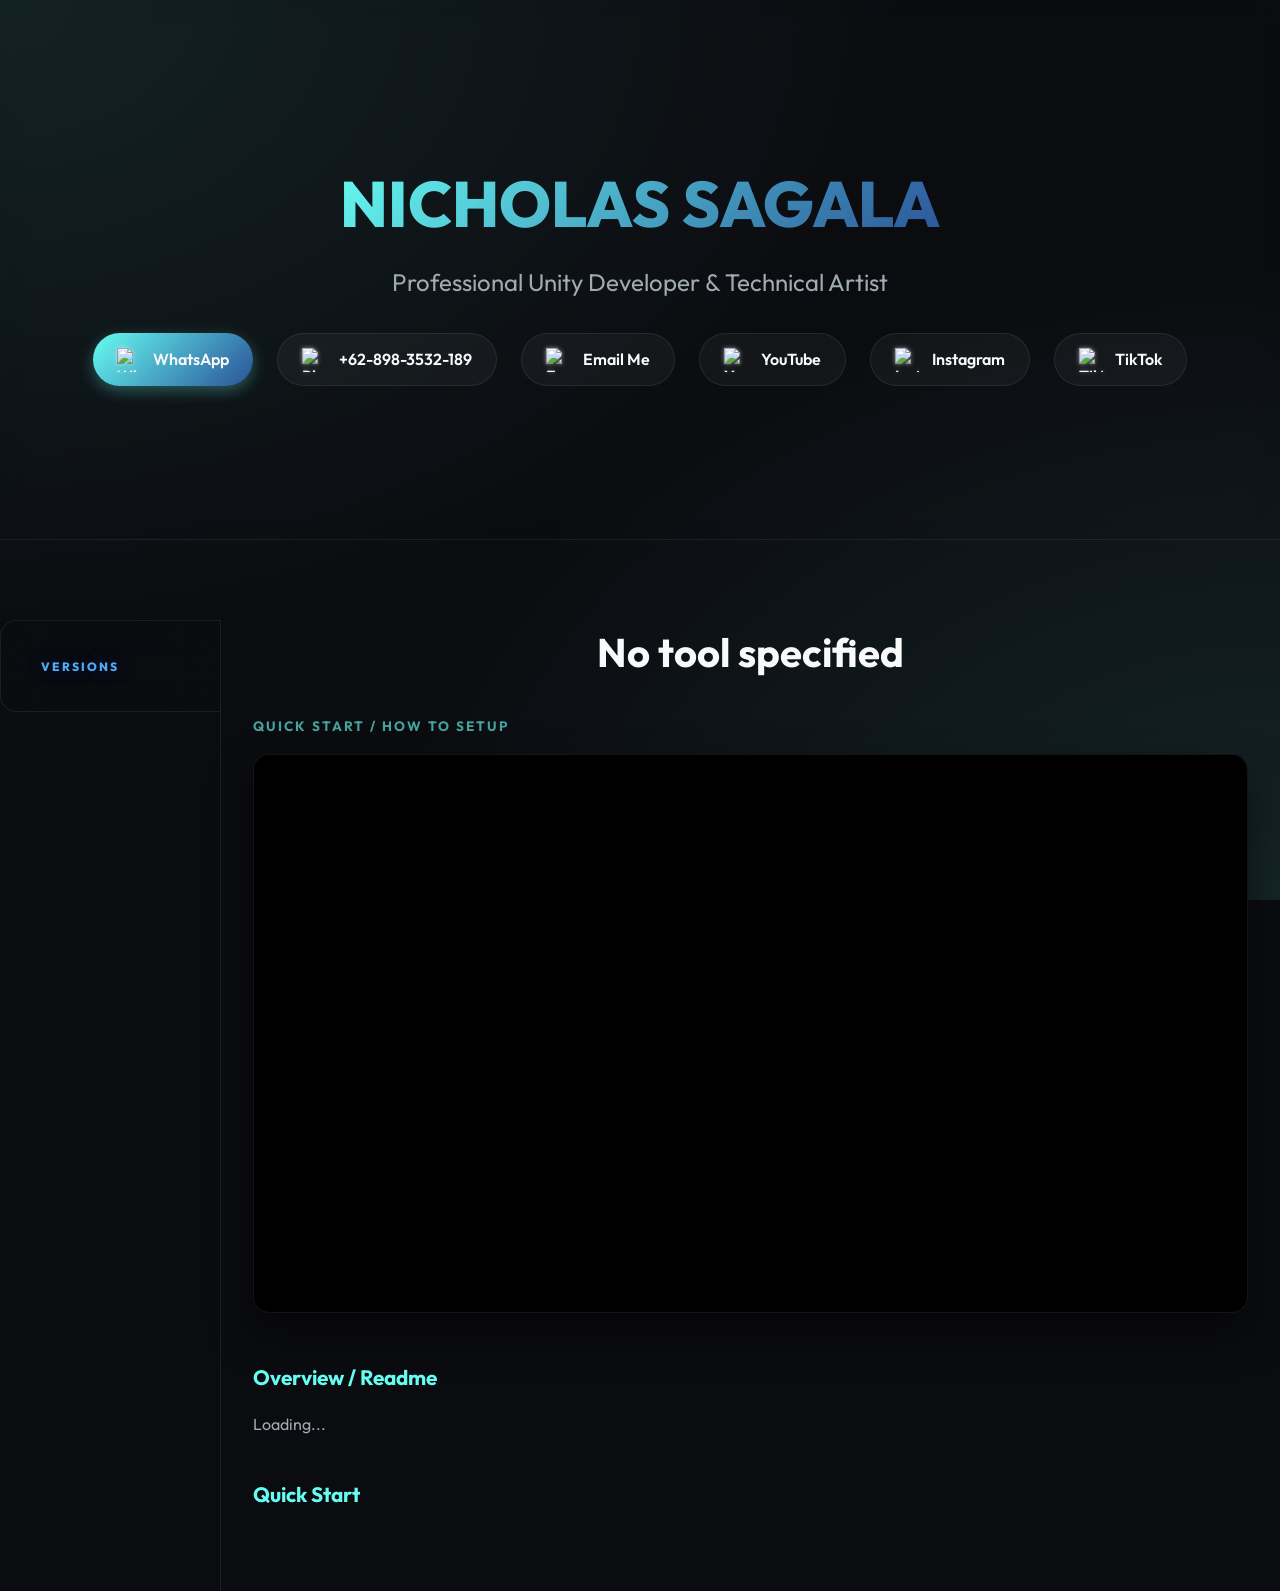
==== tool-detail.html @ 27345254 "good" ====
<!DOCTYPE html>
<html lang="en">
<head>
    <meta charset="UTF-8">
    <meta name="viewport" content="width=device-width, initial-scale=1.0">
    <title>Tool Detail — Nicholas Sagala</title>
    <meta name="description" content="Unity Editor Tool by Nicholas Sagala">
    <link rel="stylesheet" href="style.css">
</head>
<body>

    <header class="hero">
        <h1>NICHOLAS SAGALA</h1>
        <p>Professional Unity Developer & Technical Artist</p>

        <div class="social-links">
            <a href="https://wa.me/628983532189" target="_blank" class="primary-btn">
                <img src="https://cdn-icons-png.flaticon.com/512/733/733585.png" alt="WhatsApp">
                WhatsApp
            </a>
            <a href="tel:+628983532189">
                <img src="https://cdn-icons-png.flaticon.com/512/159/159832.png" alt="Phone">
                +62-898-3532-189
            </a>
            <a href="mailto:nicholas.indonesia1945@gmail.com">
                <img src="https://cdn-icons-png.flaticon.com/512/732/732200.png" alt="Email">
                Email Me
            </a>
            <a href="https://www.youtube.com/@sagalanichol" target="_blank">
                <img src="https://cdn-icons-png.flaticon.com/512/1384/1384060.png" alt="YouTube">
                YouTube
            </a>
            <a href="https://www.instagram.com/sagalanichol" target="_blank">
                <img src="https://cdn-icons-png.flaticon.com/512/2111/2111463.png" alt="Instagram">
                Instagram
            </a>
            <a href="https://www.tiktok.com/@sagalanicholdev" target="_blank">
                <img src="https://cdn-icons-png.flaticon.com/512/3046/3046121.png" alt="TikTok">
                TikTok
            </a>
        </div>
    </header>

    <div class="main-layout" id="detail-app">
        <nav class="side-tabs version-sidebar">
            <div class="version-sidebar-header">Versions</div>
            <div class="version-list" id="version-list">
                <!-- populated by JS -->
            </div>
        </nav>

        <div class="container tab-content detail-content active">
            <h2 class="section-title-main" id="detail-title">Loading...</h2>

            <div class="detail-video-section">
                <span class="detail-video-label">Quick Start / How To Setup</span>
                <div class="large-video-container">
                    <iframe id="detail-video" src="" allowfullscreen></iframe>
                </div>
            </div>

            <div class="detail-quickstart">
                <div class="detail-readme">
                    <h3>Overview / Readme</h3>
                    <p id="detail-readme-text">Loading...</p>
                </div>
                <div class="detail-steps">
                    <h3>Quick Start</h3>
                    <ol id="detail-steps-list">
                        <!-- populated by JS -->
                    </ol>
                </div>
            </div>
        </div>
    </div>

    <script>
        document.addEventListener('DOMContentLoaded', () => {
            const params = new URLSearchParams(window.location.search);
            const toolId = params.get('tool');
            if (!toolId) {
                document.getElementById('detail-title').textContent = 'No tool specified';
                return;
            }

            fetch('published-tools.json')
                .then(res => res.json())
                .then(data => {
                    const tool = data.tools.find(t => t.id === toolId);
                    if (!tool) {
                        document.getElementById('detail-title').textContent = 'Tool not found';
                        return;
                    }

                    document.title = tool.title + ' — Nicholas Sagala';
                    document.getElementById('detail-title').textContent = tool.title;
                    document.getElementById('detail-video').src = 'https://www.youtube.com/embed/' + tool.video;
                    document.getElementById('detail-readme-text').textContent = tool.description;

                    const stepsList = document.getElementById('detail-steps-list');
                    tool.quickStartSteps.forEach(step => {
                        const li = document.createElement('li');
                        li.textContent = step;
                        stepsList.appendChild(li);
                    });

                    const versionList = document.getElementById('version-list');
                    tool.versions.forEach(v => {
                        const a = document.createElement('a');
                        a.className = 'version-link';
                        a.href = v.url;
                        a.textContent = 'v' + v.version + ' .unitypackage';
                        a.target = '_blank';
                        versionList.appendChild(a);
                    });
                })
                .catch(err => {
                    document.getElementById('detail-title').textContent = 'Failed to load tool data';
                    console.error(err);
                });
        });
    </script>
</body>
</html>
---- style.css ----
@import url('https://fonts.googleapis.com/css2?family=Outfit:wght@300;400;600;800&family=JetBrains+Mono&display=swap');

:root {
    --bg-color: #0b0c10;
    --card-bg: rgba(255, 255, 255, 0.04);
    --card-border: rgba(255, 255, 255, 0.08);
    --card-hover: rgba(255, 255, 255, 0.08);
    --text-main: #f8f9fa;
    --text-muted: #a0aab2;
    --accent: #66fcf1;
    --accent-secondary: #45a29e;
    --gradient: linear-gradient(135deg, var(--accent) 0%, #2a5298 100%);
    --danger: rgba(46, 204, 113, 0.1);
    --danger-border: rgba(46, 204, 113, 0.4);
}

* {
    box-sizing: border-box;
    margin: 0;
    padding: 0;
}

body {
    background-color: var(--bg-color);
    background-image:
        radial-gradient(at 0% 0%, rgba(69, 162, 158, 0.15) 0px, transparent 50%),
        radial-gradient(at 100% 100%, rgba(102, 252, 241, 0.1) 0px, transparent 50%);
    background-attachment: fixed;
    color: var(--text-main);
    font-family: 'Outfit', sans-serif;
    line-height: 1.6;
    overflow-x: hidden;
}

/* Navbar / Hero */
.hero {
    min-height: 60vh;
    display: flex;
    flex-direction: column;
    justify-content: center;
    align-items: center;
    text-align: center;
    padding: 2rem;
    position: relative;
    border-bottom: 1px solid var(--card-border);
    backdrop-filter: blur(10px);
    margin-bottom: 3rem;
}

.hero h1 {
    font-size: 4rem;
    font-weight: 800;
    margin-bottom: 0.5rem;
    background: var(--gradient);
    -webkit-background-clip: text;
    background-clip: text;
    -webkit-text-fill-color: transparent;
    animation: fadeInDown 1s ease-out;
}

.hero p {
    font-size: 1.5rem;
    color: var(--text-muted);
    margin-bottom: 2rem;
    animation: fadeInUp 1s ease-out 0.2s both;
}

.social-links {
    display: flex;
    gap: 1.5rem;
    flex-wrap: wrap;
    justify-content: center;
    animation: fadeInUp 1s ease-out 0.4s both;
}

.social-links a {
    display: flex;
    align-items: center;
    gap: 0.8rem;
    padding: 0.8rem 1.5rem;
    background: var(--card-bg);
    border: 1px solid var(--card-border);
    border-radius: 50px;
    color: var(--text-main);
    text-decoration: none;
    font-weight: 600;
    transition: all 0.3s cubic-bezier(0.4, 0, 0.2, 1);
    backdrop-filter: blur(5px);
}

.social-links a img {
    width: 24px;
    height: 24px;
    filter: drop-shadow(0 0 2px rgba(255, 255, 255, 0.5));
}

.social-links a:hover {
    transform: translateY(-5px);
    background: var(--card-hover);
    border-color: var(--accent);
    box-shadow: 0 10px 20px rgba(102, 252, 241, 0.15);
}

.social-links a.primary-btn {
    background: var(--gradient);
    border: none;
    box-shadow: 0 5px 15px rgba(102, 252, 241, 0.3);
}

.social-links a.primary-btn:hover {
    box-shadow: 0 10px 25px rgba(102, 252, 241, 0.5);
}

/* Portfolio Section */
.container {
    max-width: 1400px;
    margin: 0 auto;
    padding: 0 2rem 4rem 2rem;
}

.section-title-main {
    font-size: 2.5rem;
    margin-bottom: 2rem;
    text-align: center;
    color: var(--text-main);
}

.grid-container {
    display: grid;
    grid-template-columns: repeat(auto-fill, minmax(600px, 1fr));
    gap: 2rem;
}

/* Project Card */
.project-card {
    background: var(--card-bg);
    border: 1px solid var(--card-border);
    border-radius: 16px;
    padding: 2rem;
    backdrop-filter: blur(10px);
    transition: transform 0.3s ease, border-color 0.3s ease;
    display: flex;
    flex-direction: column;
}

.project-card:hover {
    transform: translateY(-5px);
    border-color: var(--accent-secondary);
}

.project-card h2 {
    font-size: 2rem;
    margin-bottom: 0.5rem;
    color: var(--accent);
}

.project-card .subtitle {
    color: var(--text-muted);
    font-size: 1.1rem;
    margin-bottom: 1.5rem;
}

.media-row {
    display: grid;
    grid-template-columns: 1fr 1fr;
    gap: 1rem;
    margin-bottom: 1.5rem;
}

.slideshow-container {
    position: relative;
    border-radius: 12px;
    overflow: hidden;
    aspect-ratio: 16/9;
    background: #000;
    box-shadow: 0 10px 20px rgba(0, 0, 0, 0.5);
    border: 1px solid var(--card-border);
}

.slide-track {
    width: 100%;
    height: 100%;
    position: relative;
}

.slide {
    position: absolute;
    top: 0;
    left: 0;
    width: 100%;
    height: 100%;
    opacity: 0;
    transition: opacity 0.5s ease-in-out;
    object-fit: cover;
    pointer-events: none;
}

.slide.active {
    opacity: 1;
    pointer-events: auto;
}

iframe.slide {
    border: none;
}

.nav-btn {
    position: absolute;
    top: 50%;
    transform: translateY(-50%);
    background: rgba(11, 12, 16, 0.7);
    color: var(--accent);
    border: 1px solid var(--card-border);
    width: 40px;
    height: 40px;
    border-radius: 50%;
    display: flex;
    align-items: center;
    justify-content: center;
    cursor: pointer;
    z-index: 10;
    transition: all 0.2s;
    backdrop-filter: blur(5px);
}

.nav-btn:hover {
    background: var(--accent);
    color: var(--bg-color);
}

.prev-btn {
    left: 10px;
}

.next-btn {
    right: 10px;
}

/* Content sections */
.content-group {
    margin-bottom: 1rem;
}

.section-title {
    font-size: 1.2rem;
    font-weight: 800;
    color: var(--text-main);
    margin-bottom: 0.5rem;
    text-transform: uppercase;
    letter-spacing: 1px;
    display: flex;
    align-items: center;
    gap: 0.5rem;
}

.section-title::before {
    content: '';
    display: block;
    width: 10px;
    height: 10px;
    background: var(--accent);
    border-radius: 50%;
}

.project-card p {
    color: var(--text-muted);
    font-size: 1rem;
    line-height: 1.7;
}

.project-card b {
    color: var(--text-main);
}

/* Tags for Tech Stack (if we convert string to tags later, or just style the paragraph) */
.tech-stack {
    font-family: 'JetBrains Mono', monospace;
    font-size: 0.9rem !important;
    background: rgba(0, 0, 0, 0.3);
    padding: 10px;
    border-radius: 8px;
    border: 1px solid var(--card-border);
    color: var(--accent-secondary) !important;
}

/* Call to Action Project Links */
.more-btn {
    display: inline-flex;
    align-items: center;
    justify-content: center;
    margin-top: auto;
    padding: 12px 24px;
    background: transparent;
    border: 2px solid var(--accent);
    color: var(--accent);
    border-radius: 8px;
    text-decoration: none;
    font-weight: 600;
    text-transform: uppercase;
    letter-spacing: 1px;
    transition: all 0.3s;
    cursor: pointer;
}

.more-btn:hover {
    background: var(--accent);
    color: var(--bg-color);
    box-shadow: 0 0 15px rgba(102, 252, 241, 0.4);
}

/* Play Store Box */
.playstore-warning {
    margin-top: 1.5rem;
    padding: 1.2rem;
    background: rgba(46, 204, 113, 0.1);
    border: 1px solid rgba(46, 204, 113, 0.4);
    border-radius: 8px;
    border-left: 4px solid #2ecc71;
}

.warning-title {
    color: #2ecc71;
    font-weight: 700;
    font-size: 1rem;
    margin-bottom: 0.75rem;
    letter-spacing: 0.5px;
}

.proof-image {
    width: 100%;
    max-width: 300px;
    display: block;
    margin: 1rem auto 0;
    border-radius: 8px;
    border: 2px solid var(--danger-border);
    transition: transform 0.3s ease;
}

.proof-image:hover {
    transform: scale(1.05);
}

/* Animations */
/* Main Layout & Tabs */
.main-layout {
    display: flex;
    max-width: 1600px;
    margin: 0 auto;
    position: relative;
    padding-top: 2rem;
}

.side-tabs {
    width: 250px;
    height: fit-content;
    position: sticky;
    top: 2rem;
    padding: 1rem;
    display: flex;
    flex-direction: column;
    gap: 1rem;
    background: rgba(11, 12, 16, 0.5);
    backdrop-filter: blur(20px);
    border-radius: 16px 0 0 16px;
    border: 1px solid var(--card-border);
    border-right: none;
    z-index: 100;
}

.tab-btn {
    padding: 1rem 1.5rem;
    background: transparent;
    border: 1px solid transparent;
    border-radius: 12px;
    color: var(--text-muted);
    font-size: 1rem;
    font-weight: 600;
    text-align: left;
    cursor: pointer;
    text-decoration: none;
    transition: all 0.3s cubic-bezier(0.4, 0, 0.2, 1);
    display: flex;
    align-items: center;
    gap: 0.8rem;
    position: relative;
}

.tab-btn .icon {
    font-size: 1.2rem;
}

.tab-btn:hover {
    background: var(--card-hover);
    color: var(--text-main);
    transform: translateX(5px);
}

.tab-btn.active {
    background: var(--card-bg);
    border-color: var(--accent);
    color: var(--accent);
    box-shadow: 0 5px 15px rgba(102, 252, 241, 0.1);
}

.tab-btn.active::after {
    content: '';
    position: absolute;
    right: 0;
    width: 4px;
    height: 20px;
    background: var(--accent);
    border-radius: 2px 0 0 2px;
}

/* Tab Content Logic */
.tab-content {
    display: none;
    flex: 1;
    padding: 0 2rem 4rem 2rem;
    border-left: 1px solid var(--card-border);
}

.tab-content.active {
    display: block;
    animation: fadeIn 0.5s ease;
}

@keyframes fadeIn {
    from {
        opacity: 0;
        transform: translateY(10px);
    }

    to {
        opacity: 1;
        transform: translateY(0);
    }
}

/* Tooling Section Redesign */
.tooling-grid {
    display: flex;
    flex-direction: column;
    gap: 4rem;
    margin-bottom: 4rem;
}

.tool-card {
    display: flex;
    flex-direction: column;
    background: var(--card-bg);
    border: 1px solid var(--card-border);
    border-radius: 24px;
    padding: 3rem;
    backdrop-filter: blur(15px);
    transition: all 0.4s cubic-bezier(0.4, 0, 0.2, 1);
}

.tool-card:hover {
    border-color: var(--accent-secondary);
    box-shadow: 0 15px 45px rgba(0, 0, 0, 0.4);
    transform: translateY(-5px);
}

.tool-top-row {
    display: grid;
    grid-template-columns: 1fr 1.5fr;
    gap: 3rem;
    align-items: start;
    margin-bottom: 3rem;
}

.tool-info-panel {
    display: flex;
    flex-direction: column;
    gap: 1.8rem;
}

.tool-info-panel h2 {
    font-size: 2.5rem;
    color: var(--accent);
    margin: 0;
    line-height: 1.1;
}

.tool-info-panel .subtitle {
    font-size: 1.1rem;
    color: var(--text-muted);
    font-weight: 500;
}

.content-group {
    display: flex;
    flex-direction: column;
    gap: 0.8rem;
}

.content-group p {
    line-height: 1.6;
    margin: 0;
}

.tool-media-panel {
    width: 100%;
}

.large-video-container {
    width: 100%;
    aspect-ratio: 16/9;
    border-radius: 16px;
    overflow: hidden;
    background: #000;
    border: 1px solid var(--card-border);
    box-shadow: 0 20px 40px rgba(0, 0, 0, 0.5);
}

.large-video-container iframe {
    width: 100%;
    height: 100%;
    border: none;
}

/* Horizontal Flowchart Workflow */
.tool-workflow-panel {
    border-top: 1px solid var(--card-border);
    padding-top: 2.5rem;
}

.tool-workflow-panel .section-title {
    margin-bottom: 2rem;
    font-size: 1.2rem;
    text-transform: uppercase;
    letter-spacing: 2px;
    color: var(--accent-secondary);
}

.flow-list {
    display: flex;
    flex-direction: row;
    gap: 0;
    list-style: none;
    padding: 0;
    margin: 0;
    width: 100%;
    justify-content: space-between;
}

.flow-list li {
    flex: 1;
    position: relative;
    padding-right: 2rem;
}

.flow-list li:not(:last-child)::after {
    content: '';
    position: absolute;
    top: 25px;
    right: -10px;
    width: calc(100% - 40px);
    height: 2px;
    background: linear-gradient(90deg, var(--accent-secondary) 0%, transparent 100%);
    z-index: 1;
}

.flow-step {
    display: flex;
    flex-direction: column;
    gap: 0.8rem;
    position: relative;
    z-index: 2;
}

.step-icon {
    width: 50px;
    height: 50px;
    background: var(--card-bg);
    border: 2px solid var(--accent-secondary);
    border-radius: 50%;
    display: flex;
    align-items: center;
    justify-content: center;
    font-weight: 800;
    color: var(--accent);
    font-size: 1.2rem;
    box-shadow: 0 0 15px rgba(102, 252, 241, 0.2);
}

.flow-step b {
    font-size: 1.1rem;
    color: var(--text-main);
}

.flow-step p {
    font-size: 0.9rem;
    color: var(--text-muted);
    margin: 0;
    line-height: 1.4;
}

/* Published Tools Grid */
.pub-grid {
    display: grid;
    grid-template-columns: repeat(2, 1fr);
    gap: 2rem;
    margin-bottom: 4rem;
}

.pub-card {
    display: flex;
    flex-direction: column;
    background: var(--card-bg);
    border: 1px solid var(--card-border);
    border-radius: 24px;
    padding: 2rem;
    transition: all 0.4s cubic-bezier(0.4, 0, 0.2, 1);
}

.pub-card:hover {
    border-color: var(--accent);
    box-shadow: 0 15px 45px rgba(0, 0, 0, 0.4);
    transform: translateY(-5px);
}

.pub-video {
    width: 100%;
    aspect-ratio: 16 / 9;
    border-radius: 16px;
    overflow: hidden;
    margin-bottom: 1.5rem;
    background: #000;
    border: 1px solid var(--card-border);
    box-shadow: 0 20px 40px rgba(0, 0, 0, 0.5);
}

.pub-video iframe {
    width: 100%;
    height: 100%;
    border: none;
}

.pub-info {
    display: flex;
    flex-direction: column;
    gap: 0.6rem;
    margin-bottom: 1.5rem;
    flex: 1;
}

.pub-info h3 {
    font-size: 1.4rem;
    color: var(--accent);
    margin: 0;
}

.pub-overview {
    font-size: 1rem;
    color: var(--text-main);
    font-weight: 500;
    margin: 0;
    line-height: 1.5;
}

.pub-desc {
    font-size: 0.9rem;
    color: var(--text-muted);
    margin: 0;
    line-height: 1.6;
}

.pub-btn {
    display: inline-flex;
    align-items: center;
    justify-content: center;
    padding: 0.8rem 1.5rem;
    background: transparent;
    border: 1px solid var(--accent);
    border-radius: 12px;
    color: var(--accent);
    font-size: 0.95rem;
    font-weight: 600;
    text-decoration: none;
    transition: all 0.3s ease;
    align-self: flex-start;
}

.pub-btn:hover {
    background: var(--accent);
    color: var(--bg-color);
    box-shadow: 0 0 20px rgba(102, 252, 241, 0.3);
}

/* Tool Detail Page */
.version-sidebar {
    display: flex;
    flex-direction: column;
    gap: 0.3rem;
    padding: 1.5rem;
    width: 220px;
    min-width: 220px;
}

.version-sidebar-header {
    font-size: 0.75rem;
    text-transform: uppercase;
    letter-spacing: 2px;
    color: #4dabf7;
    padding: 0.75rem 1rem 0.4rem 1rem;
    font-weight: 800;
    text-shadow: 0 0 20px rgba(0, 119, 255, 0.3);
}

.version-list {
    display: flex;
    flex-direction: column;
    gap: 0.4rem;
}

.version-link {
    display: flex;
    align-items: center;
    gap: 0.7rem;
    padding: 0.8rem 1rem;
    border-radius: 10px;
    color: #e0eaff;
    text-decoration: none;
    font-size: 0.85rem;
    font-family: 'JetBrains Mono', monospace;
    background: linear-gradient(135deg, rgba(0, 119, 255, 0.12), rgba(0, 180, 255, 0.06));
    border: 1px solid rgba(0, 119, 255, 0.25);
    transition: all 0.25s ease;
    position: relative;
}

.version-link::before {
    content: '⬇';
    font-size: 0.9rem;
    color: #4dabf7;
}

.version-link:hover {
    background: linear-gradient(135deg, rgba(0, 119, 255, 0.25), rgba(0, 180, 255, 0.12));
    border-color: #4dabf7;
    color: #fff;
    transform: translateX(6px);
    box-shadow: 0 0 25px rgba(0, 119, 255, 0.3), 0 0 60px rgba(0, 119, 255, 0.1);
}

.version-link:hover::before {
    color: #fff;
}

.detail-content {
    animation: fadeIn 0.5s ease;
}

.detail-video-section {
    margin: 2rem 0 3rem 0;
}

.detail-video-label {
    display: block;
    font-size: 0.85rem;
    text-transform: uppercase;
    letter-spacing: 2px;
    color: var(--accent-secondary);
    margin-bottom: 1rem;
    font-weight: 700;
}

.detail-quickstart {
    display: flex;
    flex-direction: column;
    gap: 2.5rem;
}

.detail-readme h3,
.detail-steps h3 {
    font-size: 1.3rem;
    color: var(--accent);
    margin: 0 0 1rem 0;
}

.detail-readme p {
    font-size: 1rem;
    color: var(--text-muted);
    line-height: 1.7;
    margin: 0;
}

.detail-steps ol {
    display: flex;
    flex-direction: column;
    gap: 1rem;
    padding-left: 1.5rem;
}

.detail-steps li {
    font-size: 1rem;
    color: var(--text-main);
    line-height: 1.6;
    padding-left: 0.5rem;
}

.detail-steps li::marker {
    color: var(--accent);
    font-weight: 700;
}

/* Animations */
@keyframes fadeInUp {
    from {
        opacity: 0;
        transform: translateY(20px);
    }

    to {
        opacity: 1;
        transform: translateY(0);
    }
}

@keyframes fadeInDown {
    from {
        opacity: 0;
        transform: translateY(-20px);
    }

    to {
        opacity: 1;
        transform: translateY(0);
    }
}



/* Video Carousel (for tools with multiple videos) */
.video-carousel {
    width: 100%;
    display: flex;
    flex-direction: column;
    gap: 1rem;
}

.video-carousel-track {
    position: relative;
    width: 100%;
}

.video-slide {
    display: none;
}

.video-slide.active {
    display: block;
}

.video-carousel-controls {
    display: flex;
    align-items: center;
    justify-content: center;
    gap: 1.5rem;
}

.vid-nav-btn {
    background: var(--card-bg);
    border: 1px solid var(--accent-secondary);
    color: var(--accent);
    width: 40px;
    height: 40px;
    border-radius: 50%;
    cursor: pointer;
    font-size: 1rem;
    display: flex;
    align-items: center;
    justify-content: center;
    transition: all 0.2s ease;
}

.vid-nav-btn:hover {
    background: var(--accent-secondary);
    color: var(--bg-color);
}

.vid-counter {
    font-size: 0.9rem;
    color: var(--text-muted);
    font-family: 'JetBrains Mono', monospace;
    min-width: 40px;
    text-align: center;
}

/* Classified Project Styles */
.classified-project {
    position: relative;
    overflow: hidden;
}

.title-row {
    display: flex;
    align-items: center;
    gap: 1.5rem;
    flex-wrap: wrap;
}

.classified-badge {
    background: rgba(255, 69, 58, 0.15);
    /* Soft red */
    color: #ff453a;
    border: 1px solid #ff453a;
    padding: 0.4rem 1rem;
    border-radius: 50px;
    font-size: 0.8rem;
    font-weight: 800;
    letter-spacing: 1px;
    text-transform: uppercase;
    box-shadow: 0 0 10px rgba(255, 69, 58, 0.2);
}

.nda-note {
    font-size: 0.85rem;
    color: #ff453a;
    font-style: italic;
    background: rgba(255, 69, 58, 0.05);
    padding: 1rem;
    border-radius: 12px;
    border-left: 3px solid #ff453a;
    margin-top: 1rem;
    display: flex;
    align-items: center;
    gap: 0.8rem;
}

.nda-note i {
    font-size: 1rem;
}

/* Responsive Styles */
@media (max-width: 1200px) {
    .pub-grid {
        grid-template-columns: 1fr;
    }

    .tool-top-row {
        grid-template-columns: 1fr;
        gap: 2rem;
    }

    .flow-list {
        display: grid;
        grid-template-columns: repeat(2, 1fr);
        gap: 2rem;
    }

    .flow-list li {
        padding-right: 0;
    }

    .flow-list li:not(:last-child)::after {
        display: none;
    }
}

@media (max-width: 768px) {
    .tool-card {
        padding: 2rem;
    }

    .tool-info-panel h2 {
        font-size: 2rem;
    }

    .flow-list {
        grid-template-columns: 1fr;
    }

    .main-layout {
        flex-direction: column;
    }

    .side-tabs,
    .version-sidebar {
        width: 100%;
        position: static;
        flex-direction: row;
        border-radius: 0;
        padding: 0.5rem;
        overflow-x: auto;
    }

    .version-sidebar {
        flex-direction: column;
        width: 100%;
        min-width: unset;
    }

    .version-sidebar-header {
        display: none;
    }

    .version-list {
        flex-direction: row;
        flex-wrap: wrap;
        gap: 0.3rem;
    }

    .version-link {
        padding: 0.4rem 0.8rem;
        font-size: 0.8rem;
        border: 1px solid var(--card-border);
        border-radius: 8px;
    }

    .tab-content {
        padding: 2rem 1rem;
        border-left: none;
    }
}
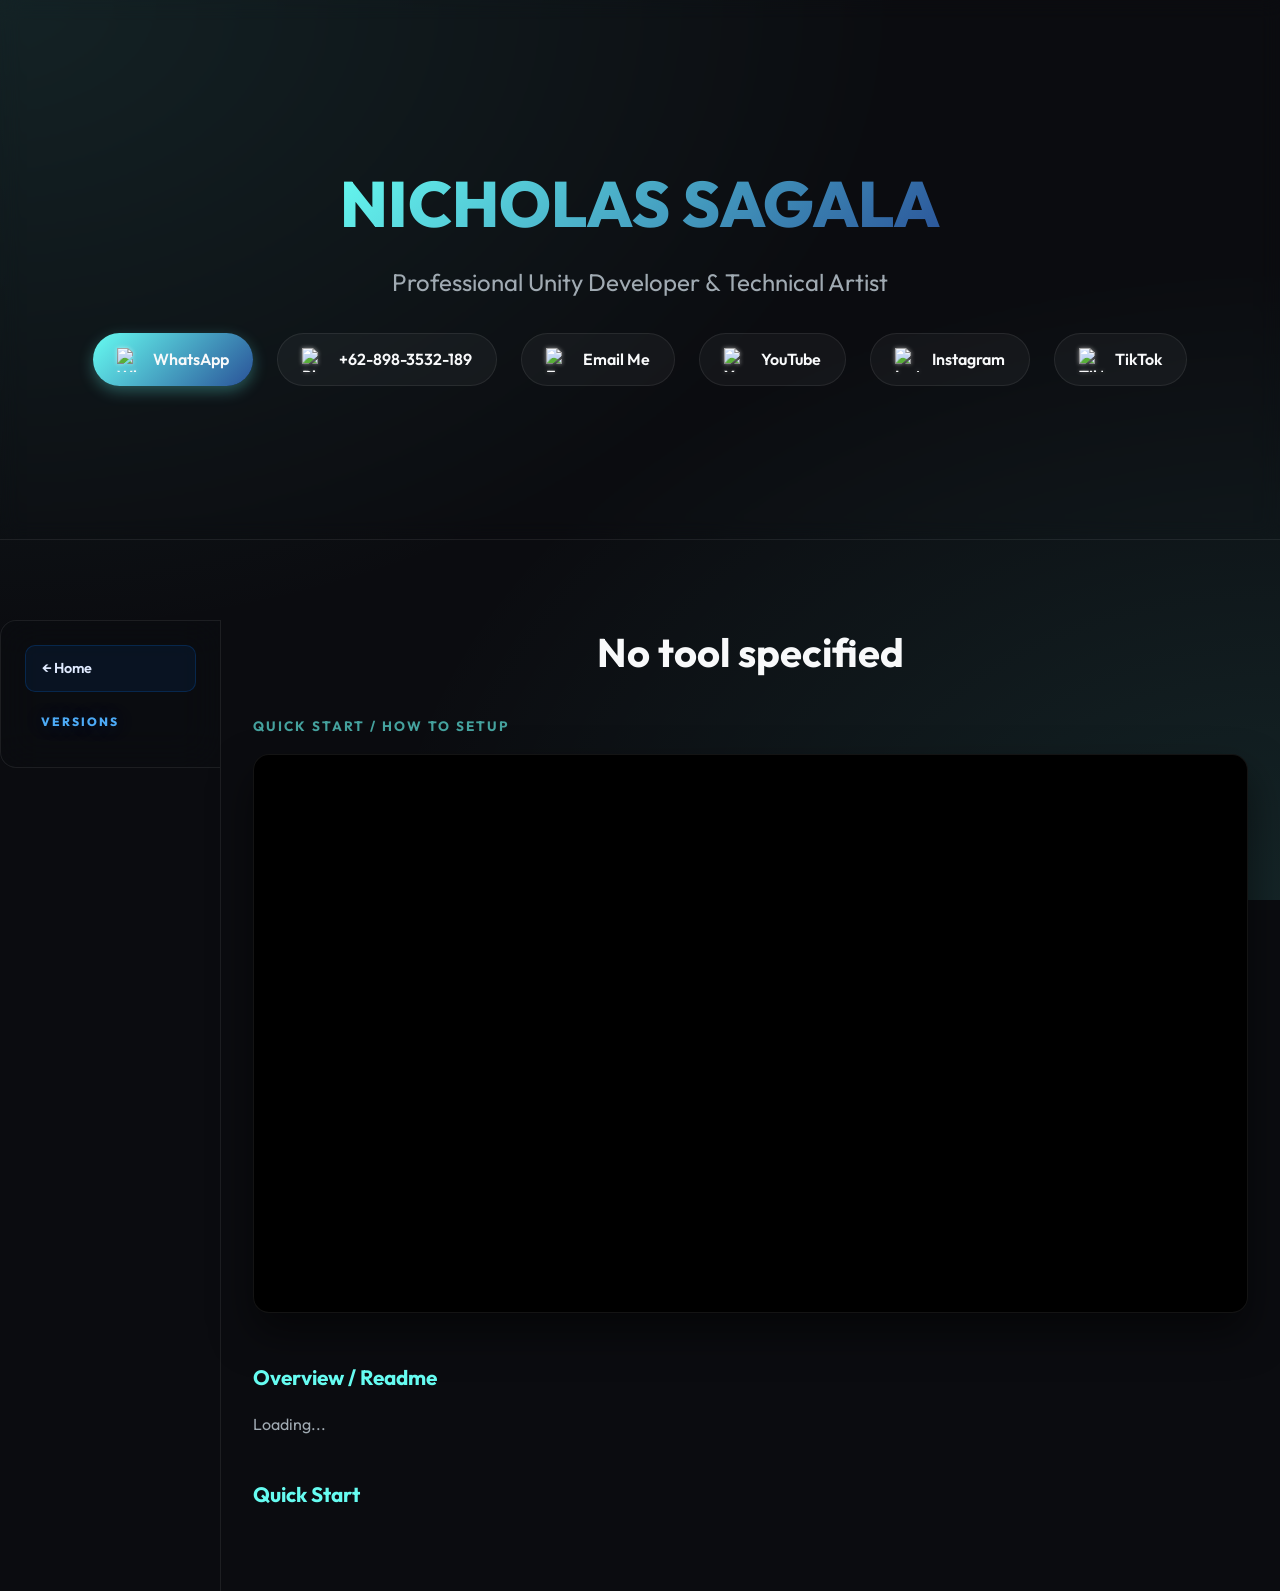
==== commit 1bf709ea: "ready portfolio" ====
--- a/tool-detail.html
+++ b/tool-detail.html
@@ -9,7 +9,7 @@
 </head>
 <body>
 
-    <header class="hero">
+    <header class="hero" data-home-link>
         <h1>NICHOLAS SAGALA</h1>
         <p>Professional Unity Developer & Technical Artist</p>
 
@@ -43,6 +43,7 @@
 
     <div class="main-layout" id="detail-app">
         <nav class="side-tabs version-sidebar">
+            <a class="version-home-link" href="index.html#published-tools">← Home</a>
             <div class="version-sidebar-header">Versions</div>
             <div class="version-list" id="version-list">
                 <!-- populated by JS -->
@@ -118,6 +119,15 @@
                     document.getElementById('detail-title').textContent = 'Failed to load tool data';
                     console.error(err);
                 });
+
+            // Hero click to home (skip social-links)
+            const hero = document.querySelector('[data-home-link]');
+            if (hero) {
+                hero.addEventListener('click', (e) => {
+                    if (e.target.closest('.social-links')) return;
+                    window.location.href = 'index.html';
+                });
+            }
         });
     </script>
 </body>
--- a/style.css
+++ b/style.css
@@ -58,11 +58,55 @@
     animation: fadeInDown 1s ease-out;
 }
 
+.hero[data-home-link] {
+    cursor: pointer;
+    transition: all 0.4s ease;
+    padding-bottom: 2rem;
+    border-radius: 0;
+    position: relative;
+}
+
+.hero[data-home-link]::after {
+    content: '';
+    position: absolute;
+    inset: 0;
+    border-radius: 0;
+    transition: all 0.4s ease;
+    pointer-events: none;
+}
+
+.hero[data-home-link]:hover::after {
+    background: rgba(255, 255, 255, 0.03);
+    box-shadow: 0 0 60px rgba(102, 252, 241, 0.06), inset 0 0 60px rgba(102, 252, 241, 0.02);
+}
+
+.hero[data-home-link]:hover h1 {
+    filter: brightness(1.4);
+    text-shadow: 0 0 30px rgba(102, 252, 241, 0.3);
+}
+
+.hero[data-home-link]:hover p {
+    color: var(--text-main);
+}
+
+.hero h1 {
+    font-size: 4rem;
+    font-weight: 800;
+    margin-bottom: 0.5rem;
+    background: var(--gradient);
+    -webkit-background-clip: text;
+    background-clip: text;
+    -webkit-text-fill-color: transparent;
+    animation: fadeInDown 1s ease-out;
+    transition: all 0.4s ease;
+}
+
 .hero p {
     font-size: 1.5rem;
     color: var(--text-muted);
     margin-bottom: 2rem;
     animation: fadeInUp 1s ease-out 0.2s both;
+    transition: color 0.4s ease;
 }
 
 .social-links {
@@ -709,6 +753,29 @@
     text-shadow: 0 0 20px rgba(0, 119, 255, 0.3);
 }
 
+.version-home-link {
+    display: flex;
+    align-items: center;
+    gap: 0.5rem;
+    padding: 0.7rem 1rem;
+    border-radius: 10px;
+    color: #e0eaff;
+    text-decoration: none;
+    font-size: 0.9rem;
+    font-weight: 600;
+    background: rgba(0, 119, 255, 0.08);
+    border: 1px solid rgba(0, 119, 255, 0.2);
+    transition: all 0.25s ease;
+    margin-bottom: 0.2rem;
+}
+
+.version-home-link:hover {
+    background: rgba(0, 119, 255, 0.2);
+    border-color: #4dabf7;
+    color: #fff;
+    box-shadow: 0 0 20px rgba(0, 119, 255, 0.2);
+}
+
 .version-list {
     display: flex;
     flex-direction: column;
